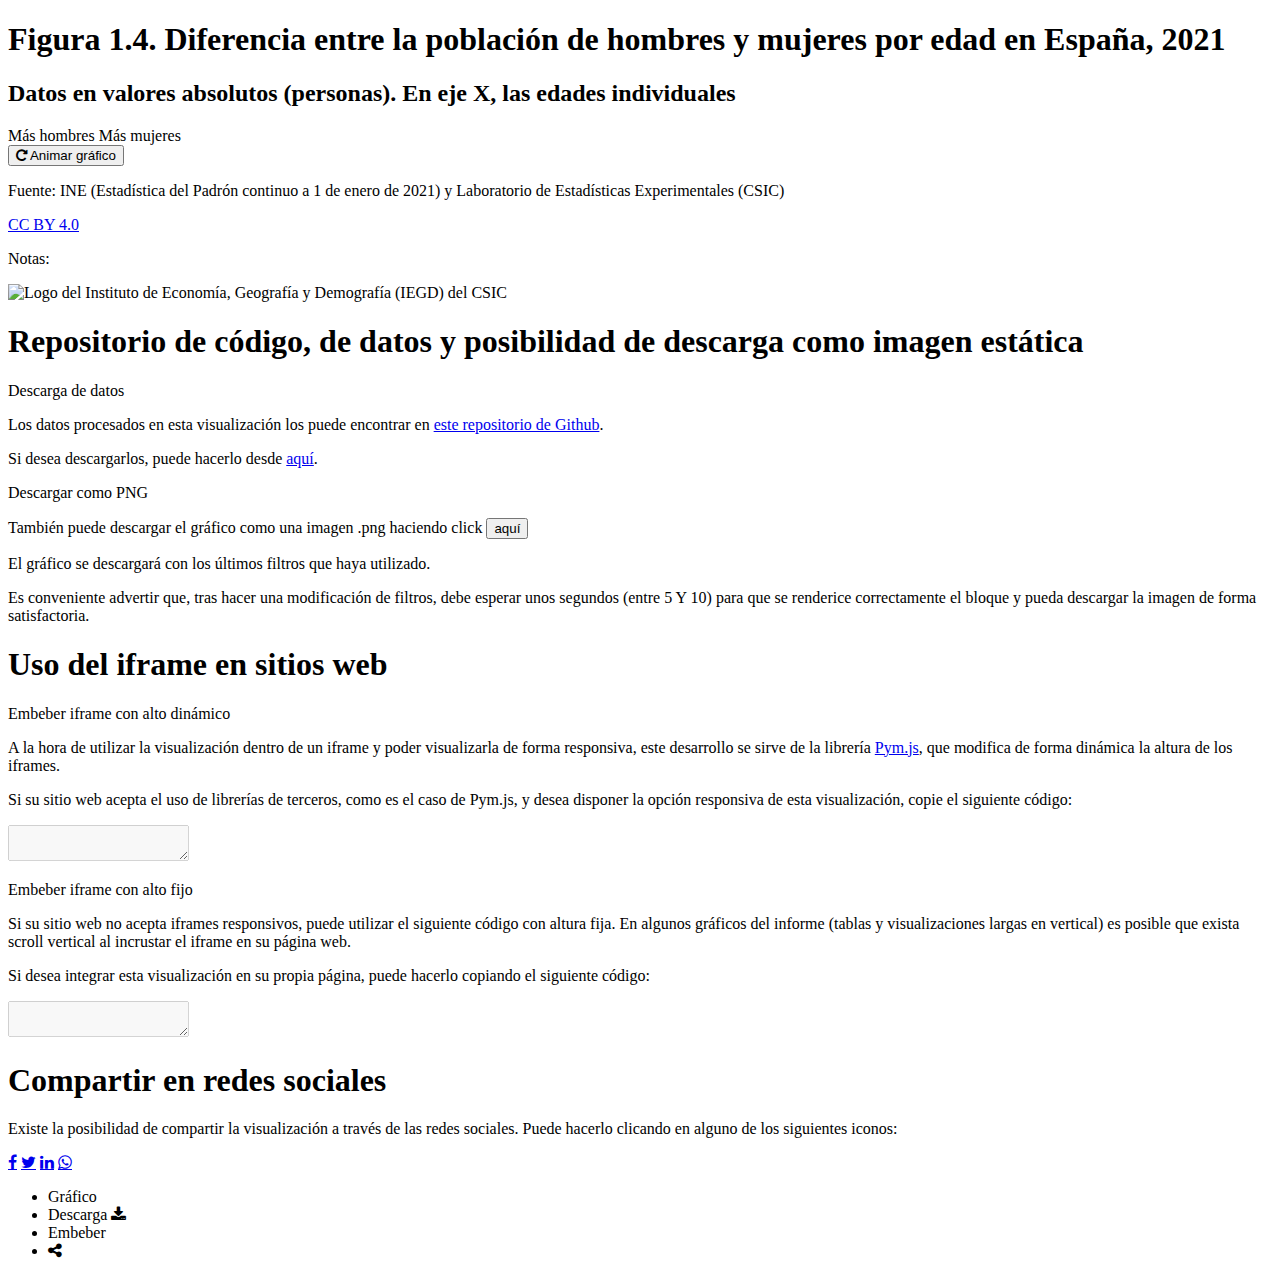
==== pre/template.html @ f5bac736 "Cambio de logo" ====
<!DOCTYPE html>
<html lang="en">
<head>
    <meta charset="UTF-8">
    <meta name="viewport" content="width=device-width, initial-scale=1.0, maximum-scale=1.0">
    <title>Informe 2022: El perfil de las personas mayores en España</title>
    <meta name="mrf-extractable" content="false">
    <meta property='og:image' content=''>
    <meta property="og:title" content="Informe 2022: El perfil de las personas mayores en España">
    <meta property="og:description" content="Informe 2022: El perfil de las personas mayores en España">
    <meta property="og:image" content="https://raw.githubusercontent.com/CarlosMunozDiazCSIC/informe_perfil_mayores_2022_demografia_1_4/main/pre/cchs.png">
    <link rel="stylesheet" href="https://cdnjs.cloudflare.com/ajax/libs/font-awesome/4.7.0/css/font-awesome.min.css">
    <link href="https://fonts.googleapis.com/css2?family=Montserrat:ital,wght@0,100;0,300;0,400;0,500;0,600;0,700;1,300;1,400;1,500;1,600;1,700&display=swap" rel="stylesheet">
</head>
<body>
    <div class="container">
        <div class="main">
            <section class="content b-chart active" id="chartBlock">
                <div class="b-title">
                    <h1 class="title">Figura 1.4. Diferencia entre la población de hombres y mujeres por edad en España, 2021</h1>
                    <h2 class="subtitle">Datos en valores absolutos (personas). En eje X, las edades individuales</h2>
                </div>
                <div class="chart__logics">
                    <div class="chart__legend">
                        <span class="chart__legend--item primary_1">Más hombres</span>
                        <span class="chart__legend--item comp_1">Más mujeres</span>
                    </div>
                    <div class="chart__animate" id="replay">
                        <button class="btn btn__animate">
                            <i class="fa fa--share fa-repeat" aria-hidden="true"></i>
                            <span>Animar gráfico</span>
                        </button>
                    </div>                  
                </div>
                <div class="chart__viz" id="chart"></div>
                <!-- Pie de gráfico -->
                <div class="chart__footer">
                    <div class="chart__source">
                        <p class="chart__source--data"><span>Fuente: </span><span id="data-source">INE (Estadística del Padrón continuo a 1 de enero de 2021)</span> y Laboratorio de Estadísticas Experimentales (CSIC)</p>
                        <p class="chart__source--copyright"><a class="link" href="https://creativecommons.org/licenses/by/4.0/deed.en_US" target="_blank">CC BY 4.0</a></p>
                    </div>
                    <p class="chart__note"><span>Notas: </span><span id="data-note"></span></p>
                </div>
                <div class="logo">
                    <img src="https://raw.githubusercontent.com/CarlosMunozDiazCSIC/informe_perfil_mayores_2022_demografia_1_4/main/pre/iegd_logo.png" alt="Logo del Instituto de Economía, Geografía y Demografía (IEGD) del CSIC" width="100%" height="100%">
                </div>        
            </section>
            <section class="content b-data">
                <div class="b-title">
                    <h1 class="title">Repositorio de código, de datos y posibilidad de descarga como imagen estática</h1>
                </div>
                <p class="text__header">Descarga de datos</p>
                <p class="text__paragraph">Los datos procesados en esta visualización los puede encontrar en <a class="link" href="https://github.com/CarlosMunozDiazCSIC/informe_perfil_mayores_2022_demografia_1_4" target="_blank">este repositorio de Github</a>.</p>
                <p class="text__paragraph">Si desea descargarlos, puede hacerlo desde <a class="link" href="https://raw.githubusercontent.com/CarlosMunozDiazCSIC/informe_perfil_mayores_2022_demografia_1_4/main/data/diferencias_hombres_mujeres_2021.csv" target="_blank">aquí</a>.</p>
                <p class="text__header">Descargar como PNG</p>
                <p class="text__paragraph">También puede descargar el gráfico como una imagen .png haciendo click <button class="btn_share" id="pngImage">aquí</button></p> 
                <p class="text__paragraph">El gráfico se descargará con los últimos filtros que haya utilizado.</p>
                <p class="text__paragraph">Es conveniente advertir que, tras hacer una modificación de filtros, debe esperar unos segundos (entre 5 Y 10) para que se renderice correctamente el bloque y pueda descargar la imagen de forma satisfactoria.</p>
            </section>
            <section class="content b-iframes">
                <div class="b-title">
                    <h1 class="title">Uso del iframe en sitios web</h1>
                </div>
                <p class="text__header">Embeber iframe con alto dinámico</p>
                <p class="text__paragraph">A la hora de utilizar la visualización dentro de un iframe y poder visualizarla de forma responsiva, este desarrollo se sirve de la librería <a class="link" href="http://blog.apps.npr.org/pym.js/" target="_blank">Pym.js</a>, que modifica de forma dinámica la altura de los iframes.</p>
                <p class="text__paragraph">Si su sitio web acepta el uso de librerías de terceros, como es el caso de Pym.js, y desea disponer la opción responsiva de esta visualización, copie el siguiente código:</p>
                <textarea class="text__iframe" disabled="" id="iframe-responsive"></textarea>
                <p class="text__header">Embeber iframe con alto fijo</p>
                <p class="text__paragraph">Si su sitio web no acepta iframes responsivos, puede utilizar el siguiente código con altura fija. En algunos gráficos del informe (tablas y visualizaciones largas en vertical) es posible que exista scroll vertical al incrustar el iframe en su página web.</p>             
                <p class="text__paragraph">Si desea integrar esta visualización en su propia página, puede hacerlo copiando el siguiente código:</p>
                <textarea class="text__iframe" disabled="" id="iframe-fixed"></textarea>
            </section>
            <section class="content b-rrss">
                <div class="b-title">
                    <h1 class="title">Compartir en redes sociales</h1>
                </div>
                <p class="text__paragraph">Existe la posibilidad de compartir la visualización a través de las redes sociales. Puede hacerlo clicando en alguno de los siguientes iconos:</p>
                <div class="rrss">
                    <a href="#" class="fa fa-facebook" id="shareFB" target="_blank"></a>
                    <a href="#" class="fa fa-twitter" id="shareTW" target="_blank"></a>
                    <a href="#" class="fa fa-linkedin" id="shareLK" target="_blank"></a>
                    <a href="#" class="fa fa-whatsapp" id="shareWA" target="_blank"></a>
                </div>
            </section>
        </div>        
        <nav class="tabs">
            <ul class="l-tabs">
                <li class="tab active" data-target="b-chart">Gráfico</li>
                <li class="tab" data-target="b-data">Descarga&nbsp;<i class="fa fa--share fa-download"></i></li>
                <li class="tab" data-target="b-iframes">Embeber</li>
                <li class="tab tab--rrss" data-target="b-rrss"><i class="fa fa--share fa-share-alt"></i></li>
            </ul>
        </nav>
        <div class="chart__tooltip" id="tooltip">
            <p class="chart__tooltip--title"></p>
            <p class="chart__tooltip--text"></p>
        </div>  
    </div>
    <!-- Uso de PYMJS para alturas dinámicas -->
    <script type="text/javascript" src="https://pym.nprapps.org/pym.v1.min.js"></script>
    <script>
        const pymChild = new pym.Child();
        let isChartActive = false;
    </script>
</body>
</html>
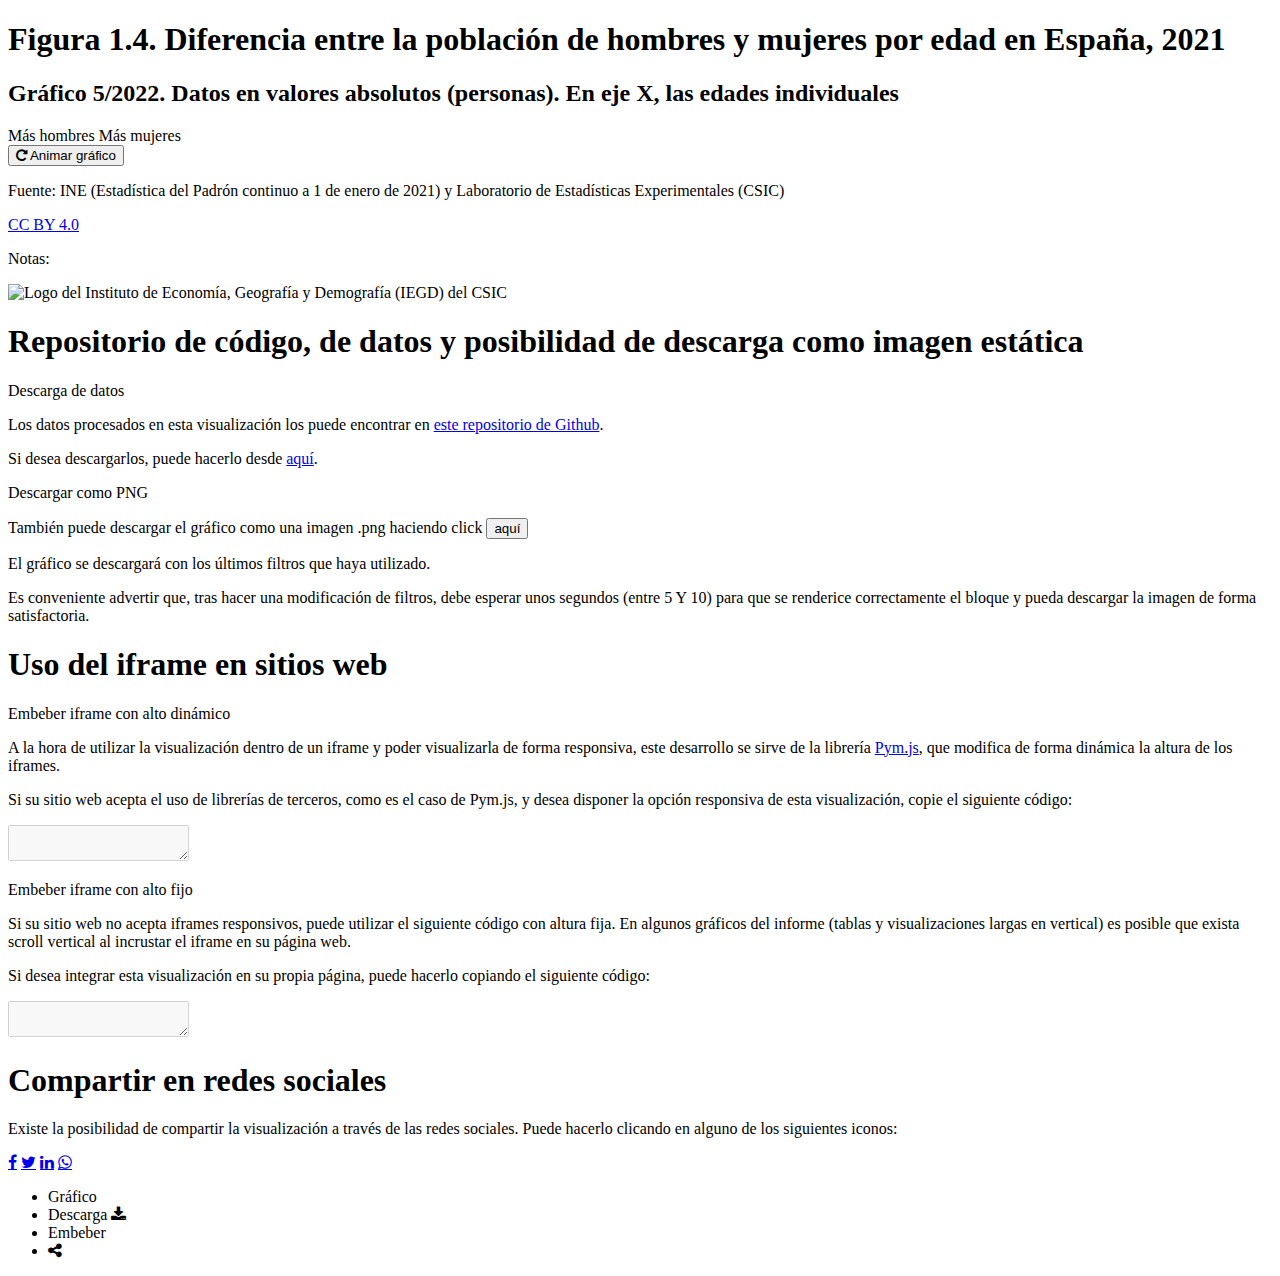
==== commit 50dc1cd7: "Cambio numeración" ====
--- a/pre/template.html
+++ b/pre/template.html
@@ -18,7 +18,7 @@
             <section class="content b-chart active" id="chartBlock">
                 <div class="b-title">
                     <h1 class="title">Figura 1.4. Diferencia entre la población de hombres y mujeres por edad en España, 2021</h1>
-                    <h2 class="subtitle">Datos en valores absolutos (personas). En eje X, las edades individuales</h2>
+                    <h2 class="subtitle">Gráfico 5/2022. Datos en valores absolutos (personas). En eje X, las edades individuales</h2>
                 </div>
                 <div class="chart__logics">
                     <div class="chart__legend">
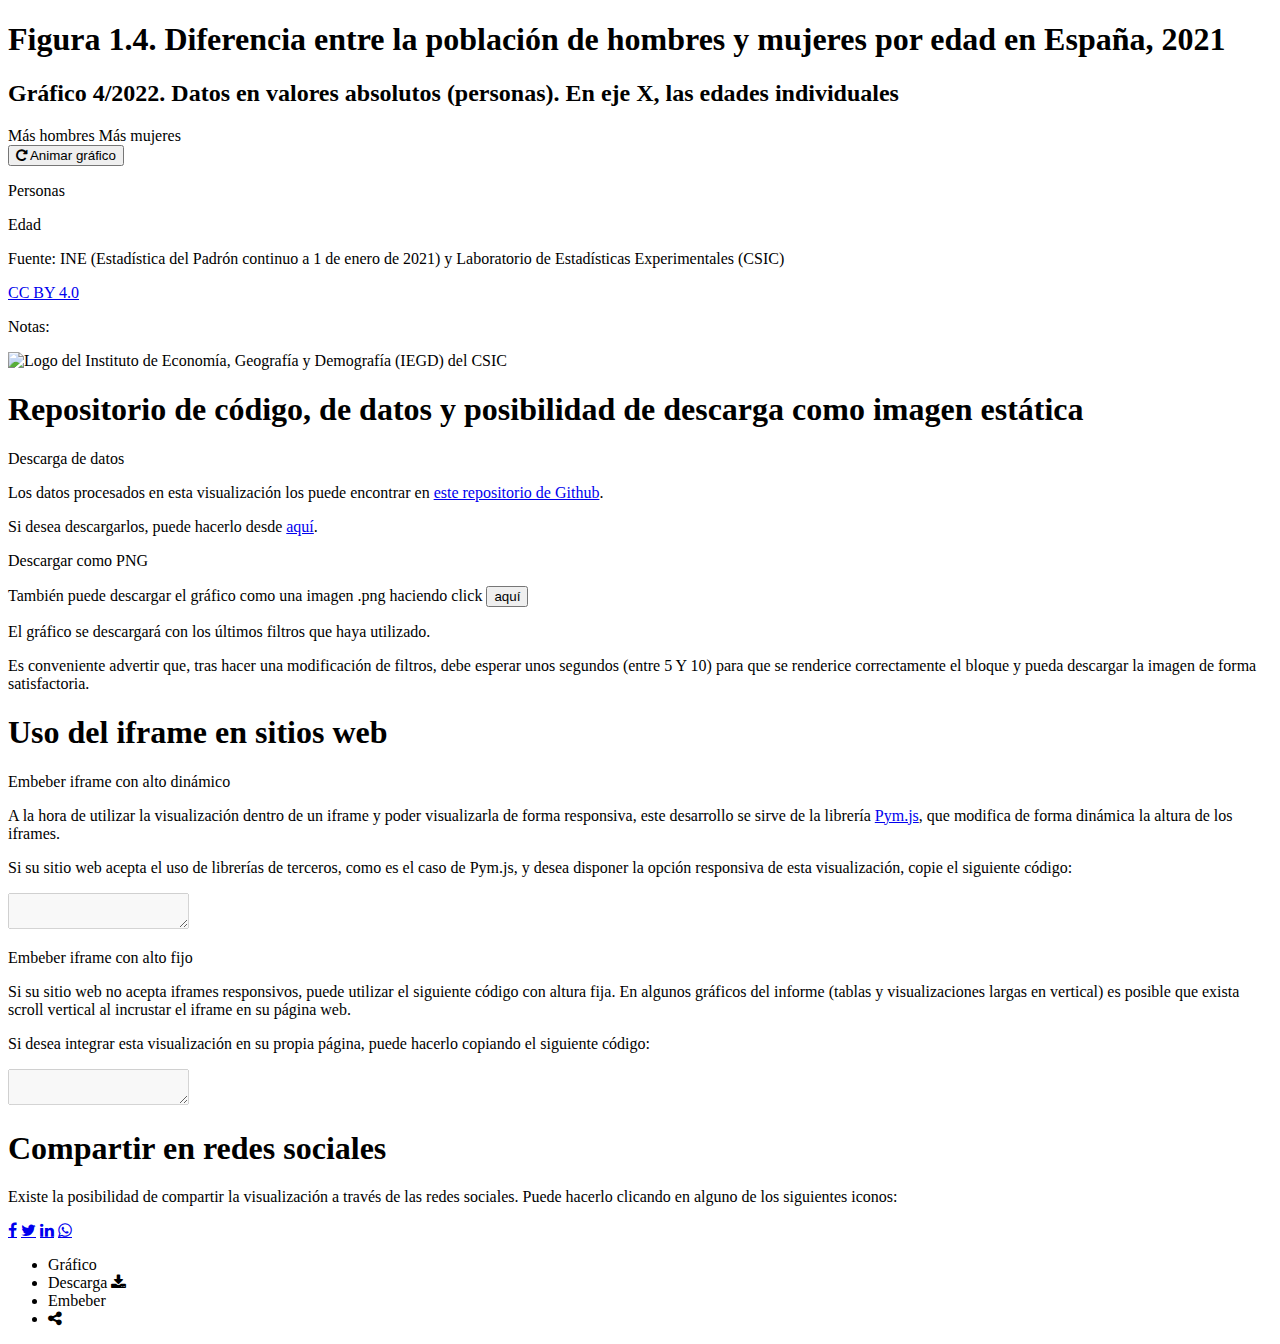
==== commit d5a1eca6: "Primer desarrollo serio terminado" ====
--- a/pre/template.html
+++ b/pre/template.html
@@ -18,7 +18,7 @@
             <section class="content b-chart active" id="chartBlock">
                 <div class="b-title">
                     <h1 class="title">Figura 1.4. Diferencia entre la población de hombres y mujeres por edad en España, 2021</h1>
-                    <h2 class="subtitle">Gráfico 5/2022. Datos en valores absolutos (personas). En eje X, las edades individuales</h2>
+                    <h2 class="subtitle">Gráfico 4/2022. Datos en valores absolutos (personas). En eje X, las edades individuales</h2>
                 </div>
                 <div class="chart__logics">
                     <div class="chart__legend">
@@ -32,7 +32,13 @@
                         </button>
                     </div>                  
                 </div>
-                <div class="chart__viz" id="chart"></div>
+                <div class="chart__viz">
+                    <div class="chart--y_text">
+                        <p class="text__yaxis">Personas</p>
+                    </div>                    
+                    <div class="chart--viz" id="chart"></div>
+                    <p class="text__xaxis" id="texto-reactivo">Edad</p>
+                </div>
                 <!-- Pie de gráfico -->
                 <div class="chart__footer">
                     <div class="chart__source">
@@ -91,10 +97,7 @@
                 <li class="tab tab--rrss" data-target="b-rrss"><i class="fa fa--share fa-share-alt"></i></li>
             </ul>
         </nav>
-        <div class="chart__tooltip" id="tooltip">
-            <p class="chart__tooltip--title"></p>
-            <p class="chart__tooltip--text"></p>
-        </div>  
+        <div class="chart__tooltip" id="tooltip"></div>  
     </div>
     <!-- Uso de PYMJS para alturas dinámicas -->
     <script type="text/javascript" src="https://pym.nprapps.org/pym.v1.min.js"></script>
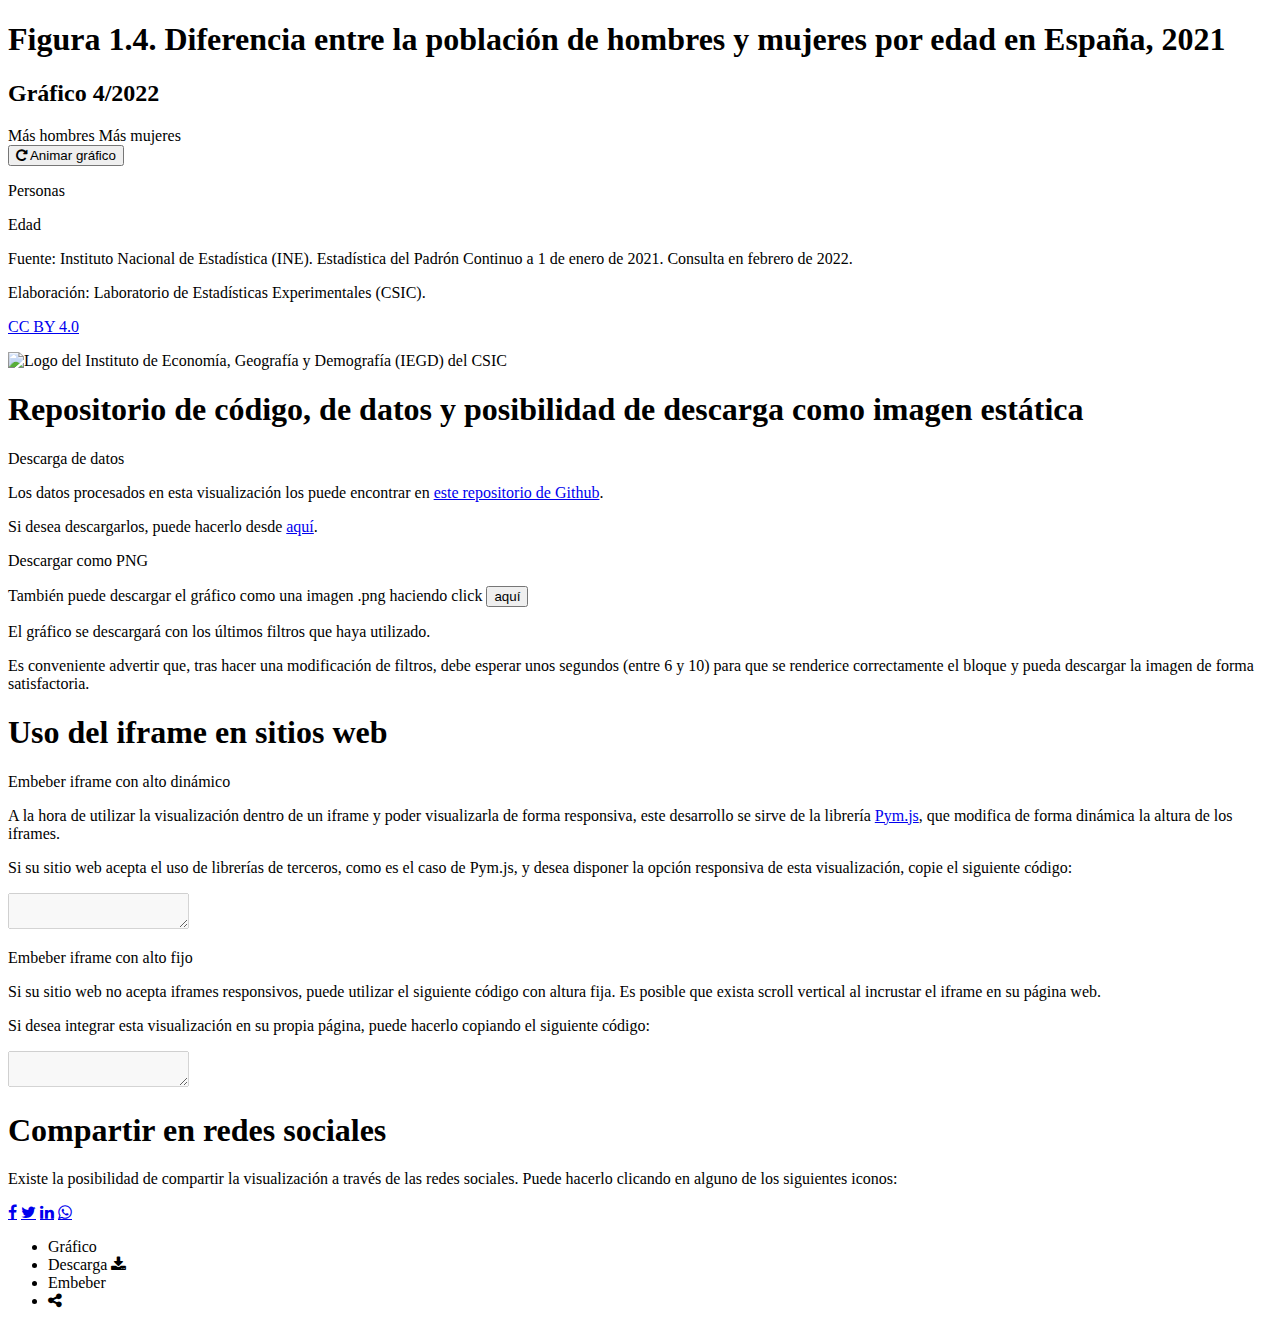
==== commit a90bfcf8: "Mejora en fuente de datos" ====
--- a/pre/template.html
+++ b/pre/template.html
@@ -8,7 +8,7 @@
     <meta property='og:image' content=''>
     <meta property="og:title" content="Informe 2022: El perfil de las personas mayores en España">
     <meta property="og:description" content="Informe 2022: El perfil de las personas mayores en España">
-    <meta property="og:image" content="https://raw.githubusercontent.com/CarlosMunozDiazCSIC/informe_perfil_mayores_2022_demografia_1_4/main/pre/cchs.png">
+    <meta property="og:image" content="https://raw.githubusercontent.com/CarlosMunozDiazCSIC/informe_perfil_mayores_2022_demografia_1_4/main/pre/iegd_logo.png">
     <link rel="stylesheet" href="https://cdnjs.cloudflare.com/ajax/libs/font-awesome/4.7.0/css/font-awesome.min.css">
     <link href="https://fonts.googleapis.com/css2?family=Montserrat:ital,wght@0,100;0,300;0,400;0,500;0,600;0,700;1,300;1,400;1,500;1,600;1,700&display=swap" rel="stylesheet">
 </head>
@@ -18,7 +18,7 @@
             <section class="content b-chart active" id="chartBlock">
                 <div class="b-title">
                     <h1 class="title">Figura 1.4. Diferencia entre la población de hombres y mujeres por edad en España, 2021</h1>
-                    <h2 class="subtitle">Gráfico 4/2022. Datos en valores absolutos (personas). En eje X, las edades individuales</h2>
+                    <h2 class="subtitle">Gráfico 4/2022</h2>
                 </div>
                 <div class="chart__logics">
                     <div class="chart__legend">
@@ -42,10 +42,12 @@
                 <!-- Pie de gráfico -->
                 <div class="chart__footer">
                     <div class="chart__source">
-                        <p class="chart__source--data"><span>Fuente: </span><span id="data-source">INE (Estadística del Padrón continuo a 1 de enero de 2021)</span> y Laboratorio de Estadísticas Experimentales (CSIC)</p>
+                        <div class="chart__source--info">
+                            <p class="chart__source--data"><span>Fuente: </span>Instituto Nacional de Estadística (INE). Estadística del Padrón Continuo a 1 de enero de 2021. Consulta en febrero de 2022.</p>
+                            <p class="chart__source--elab"><span>Elaboración: </span>Laboratorio de Estadísticas Experimentales (CSIC).</p>
+                        </div>
                         <p class="chart__source--copyright"><a class="link" href="https://creativecommons.org/licenses/by/4.0/deed.en_US" target="_blank">CC BY 4.0</a></p>
                     </div>
-                    <p class="chart__note"><span>Notas: </span><span id="data-note"></span></p>
                 </div>
                 <div class="logo">
                     <img src="https://raw.githubusercontent.com/CarlosMunozDiazCSIC/informe_perfil_mayores_2022_demografia_1_4/main/pre/iegd_logo.png" alt="Logo del Instituto de Economía, Geografía y Demografía (IEGD) del CSIC" width="100%" height="100%">
@@ -61,7 +63,7 @@
                 <p class="text__header">Descargar como PNG</p>
                 <p class="text__paragraph">También puede descargar el gráfico como una imagen .png haciendo click <button class="btn_share" id="pngImage">aquí</button></p> 
                 <p class="text__paragraph">El gráfico se descargará con los últimos filtros que haya utilizado.</p>
-                <p class="text__paragraph">Es conveniente advertir que, tras hacer una modificación de filtros, debe esperar unos segundos (entre 5 Y 10) para que se renderice correctamente el bloque y pueda descargar la imagen de forma satisfactoria.</p>
+                <p class="text__paragraph">Es conveniente advertir que, tras hacer una modificación de filtros, debe esperar unos segundos (entre 6 y 10) para que se renderice correctamente el bloque y pueda descargar la imagen de forma satisfactoria.</p>
             </section>
             <section class="content b-iframes">
                 <div class="b-title">
@@ -72,7 +74,7 @@
                 <p class="text__paragraph">Si su sitio web acepta el uso de librerías de terceros, como es el caso de Pym.js, y desea disponer la opción responsiva de esta visualización, copie el siguiente código:</p>
                 <textarea class="text__iframe" disabled="" id="iframe-responsive"></textarea>
                 <p class="text__header">Embeber iframe con alto fijo</p>
-                <p class="text__paragraph">Si su sitio web no acepta iframes responsivos, puede utilizar el siguiente código con altura fija. En algunos gráficos del informe (tablas y visualizaciones largas en vertical) es posible que exista scroll vertical al incrustar el iframe en su página web.</p>             
+                <p class="text__paragraph">Si su sitio web no acepta iframes responsivos, puede utilizar el siguiente código con altura fija. Es posible que exista scroll vertical al incrustar el iframe en su página web.</p>             
                 <p class="text__paragraph">Si desea integrar esta visualización en su propia página, puede hacerlo copiando el siguiente código:</p>
                 <textarea class="text__iframe" disabled="" id="iframe-fixed"></textarea>
             </section>
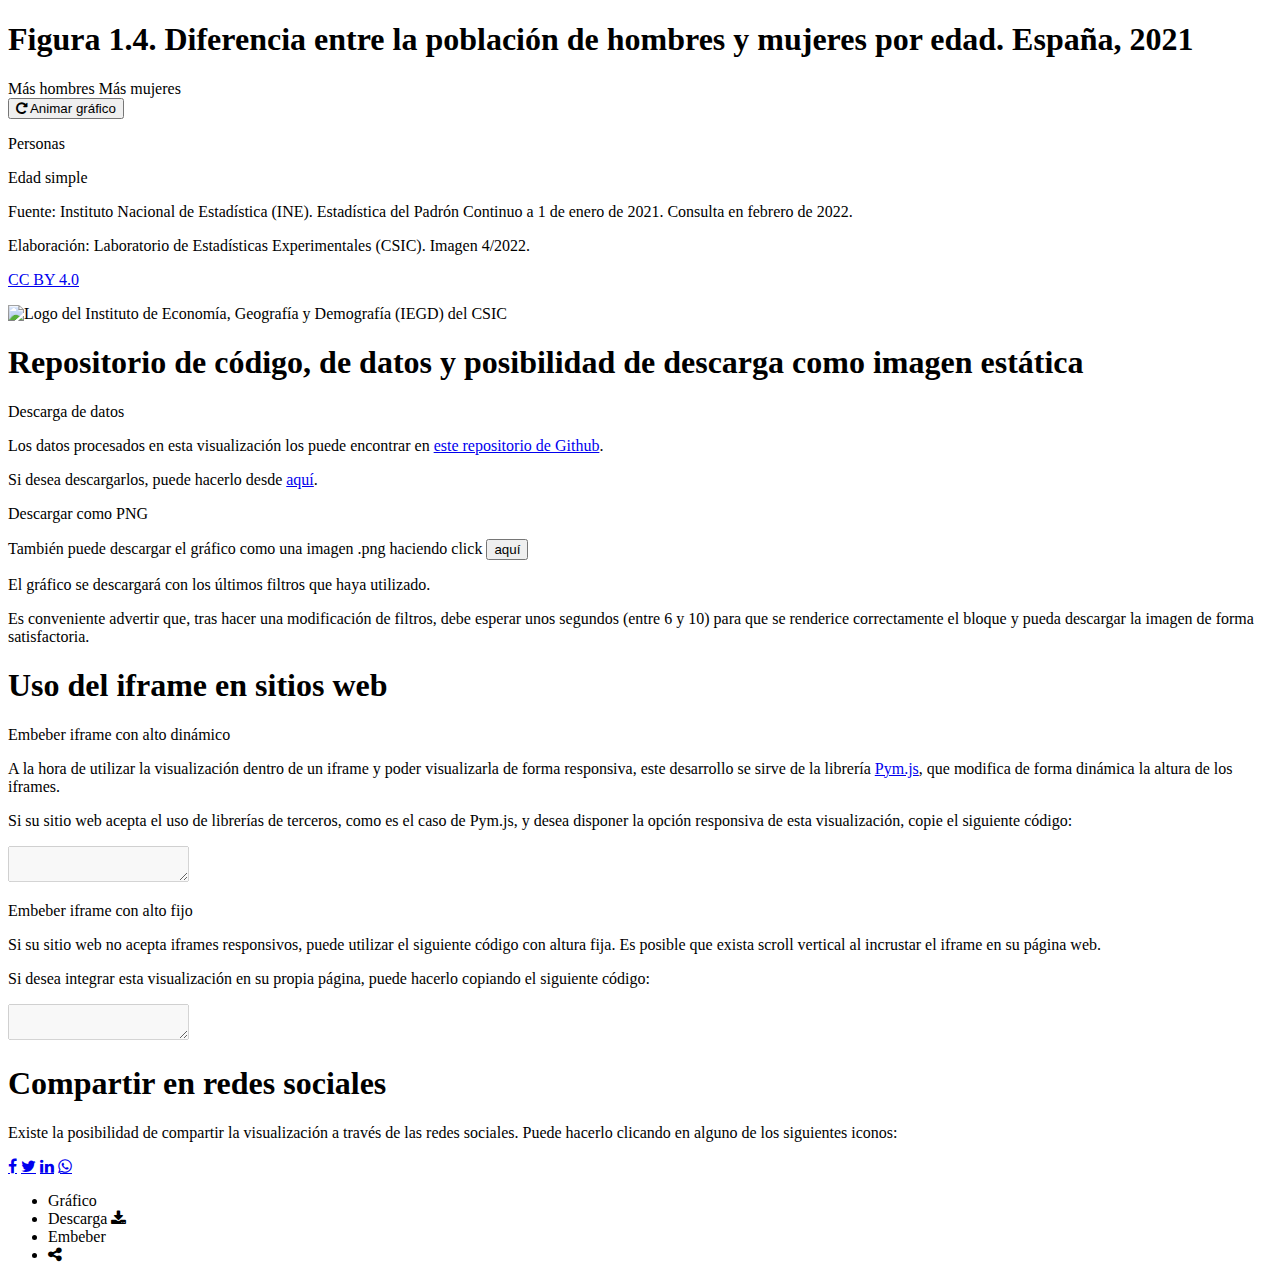
==== commit 0b5c03c2: "Cambio en datos y eje X" ====
--- a/pre/template.html
+++ b/pre/template.html
@@ -17,8 +17,8 @@
         <div class="main">
             <section class="content b-chart active" id="chartBlock">
                 <div class="b-title">
-                    <h1 class="title">Figura 1.4. Diferencia entre la población de hombres y mujeres por edad en España, 2021</h1>
-                    <h2 class="subtitle">Gráfico 4/2022</h2>
+                    <h1 class="title">Figura 1.4. Diferencia entre la población de hombres y mujeres por edad. España, 2021</h1>
+                    <h2 class="subtitle"></h2>
                 </div>
                 <div class="chart__logics">
                     <div class="chart__legend">
@@ -37,14 +37,14 @@
                         <p class="text__yaxis">Personas</p>
                     </div>                    
                     <div class="chart--viz" id="chart"></div>
-                    <p class="text__xaxis" id="texto-reactivo">Edad</p>
+                    <p class="text__xaxis" id="texto-reactivo">Edad simple</p>
                 </div>
                 <!-- Pie de gráfico -->
                 <div class="chart__footer">
                     <div class="chart__source">
                         <div class="chart__source--info">
                             <p class="chart__source--data"><span>Fuente: </span>Instituto Nacional de Estadística (INE). Estadística del Padrón Continuo a 1 de enero de 2021. Consulta en febrero de 2022.</p>
-                            <p class="chart__source--elab"><span>Elaboración: </span>Laboratorio de Estadísticas Experimentales (CSIC).</p>
+                            <p class="chart__source--elab"><span>Elaboración: </span>Laboratorio de Estadísticas Experimentales (CSIC). Imagen 4/2022.</p>
                         </div>
                         <p class="chart__source--copyright"><a class="link" href="https://creativecommons.org/licenses/by/4.0/deed.en_US" target="_blank">CC BY 4.0</a></p>
                     </div>
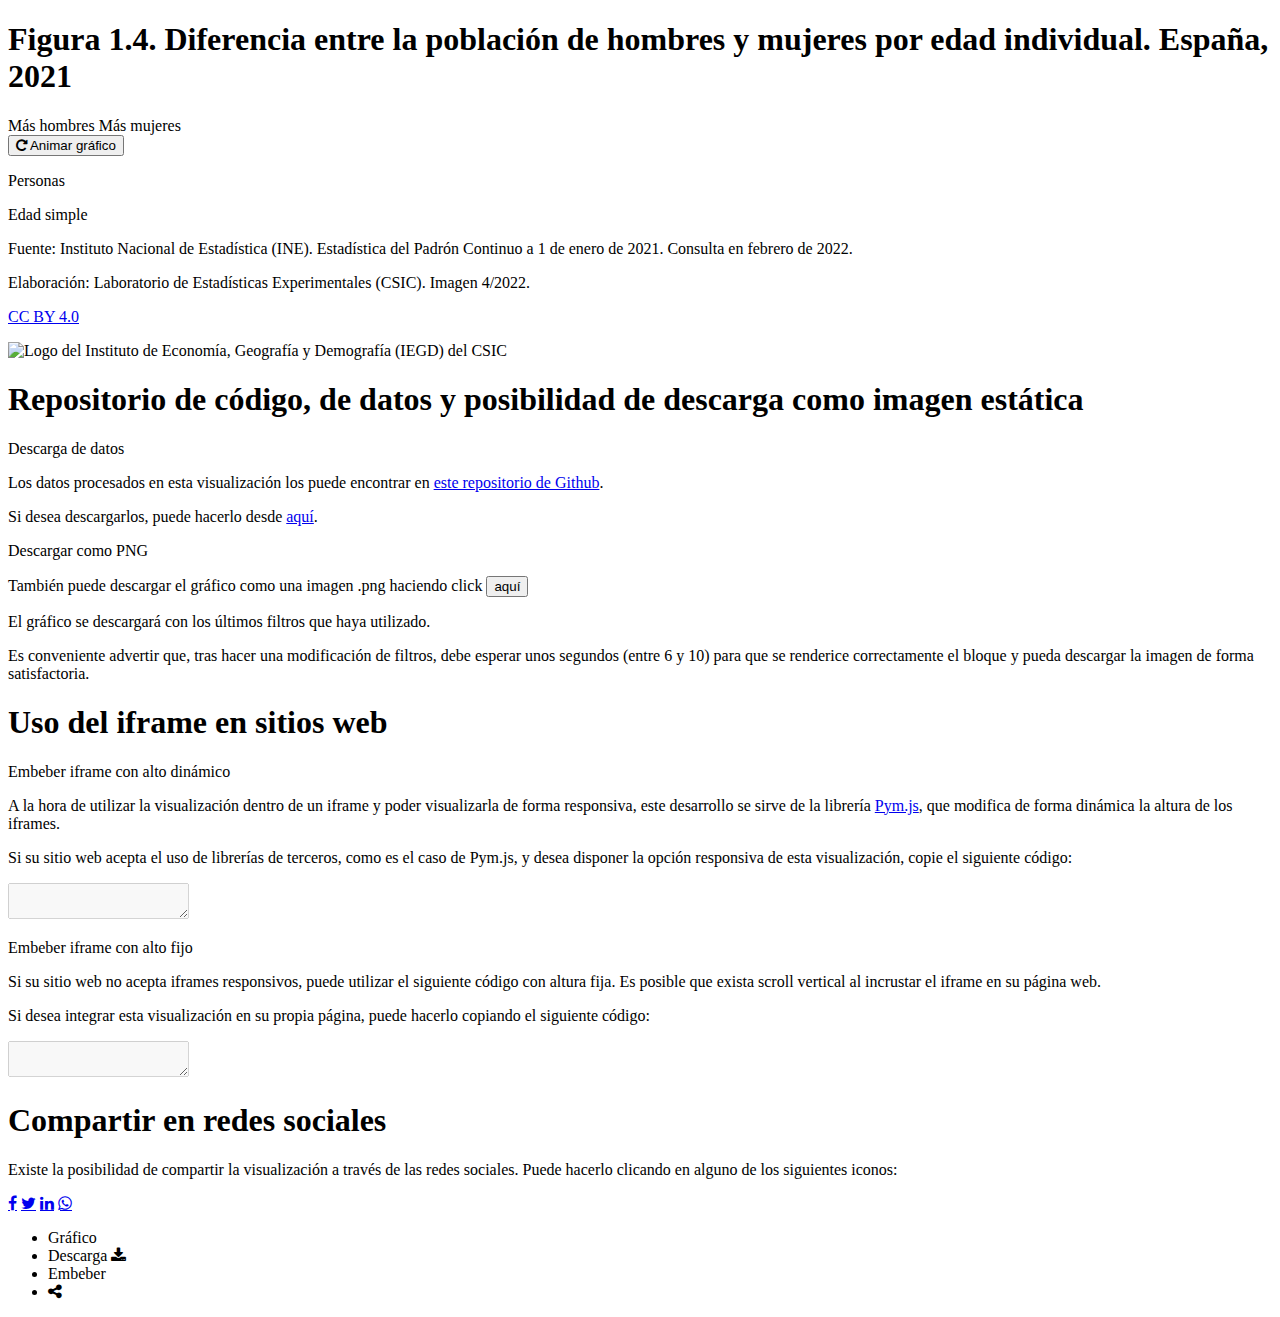
==== commit 4532056d: "Cambio en título" ====
--- a/pre/template.html
+++ b/pre/template.html
@@ -17,7 +17,7 @@
         <div class="main">
             <section class="content b-chart active" id="chartBlock">
                 <div class="b-title">
-                    <h1 class="title">Figura 1.4. Diferencia entre la población de hombres y mujeres por edad. España, 2021</h1>
+                    <h1 class="title">Figura 1.4. Diferencia entre la población de hombres y mujeres por edad individual. España, 2021</h1>
                     <h2 class="subtitle"></h2>
                 </div>
                 <div class="chart__logics">
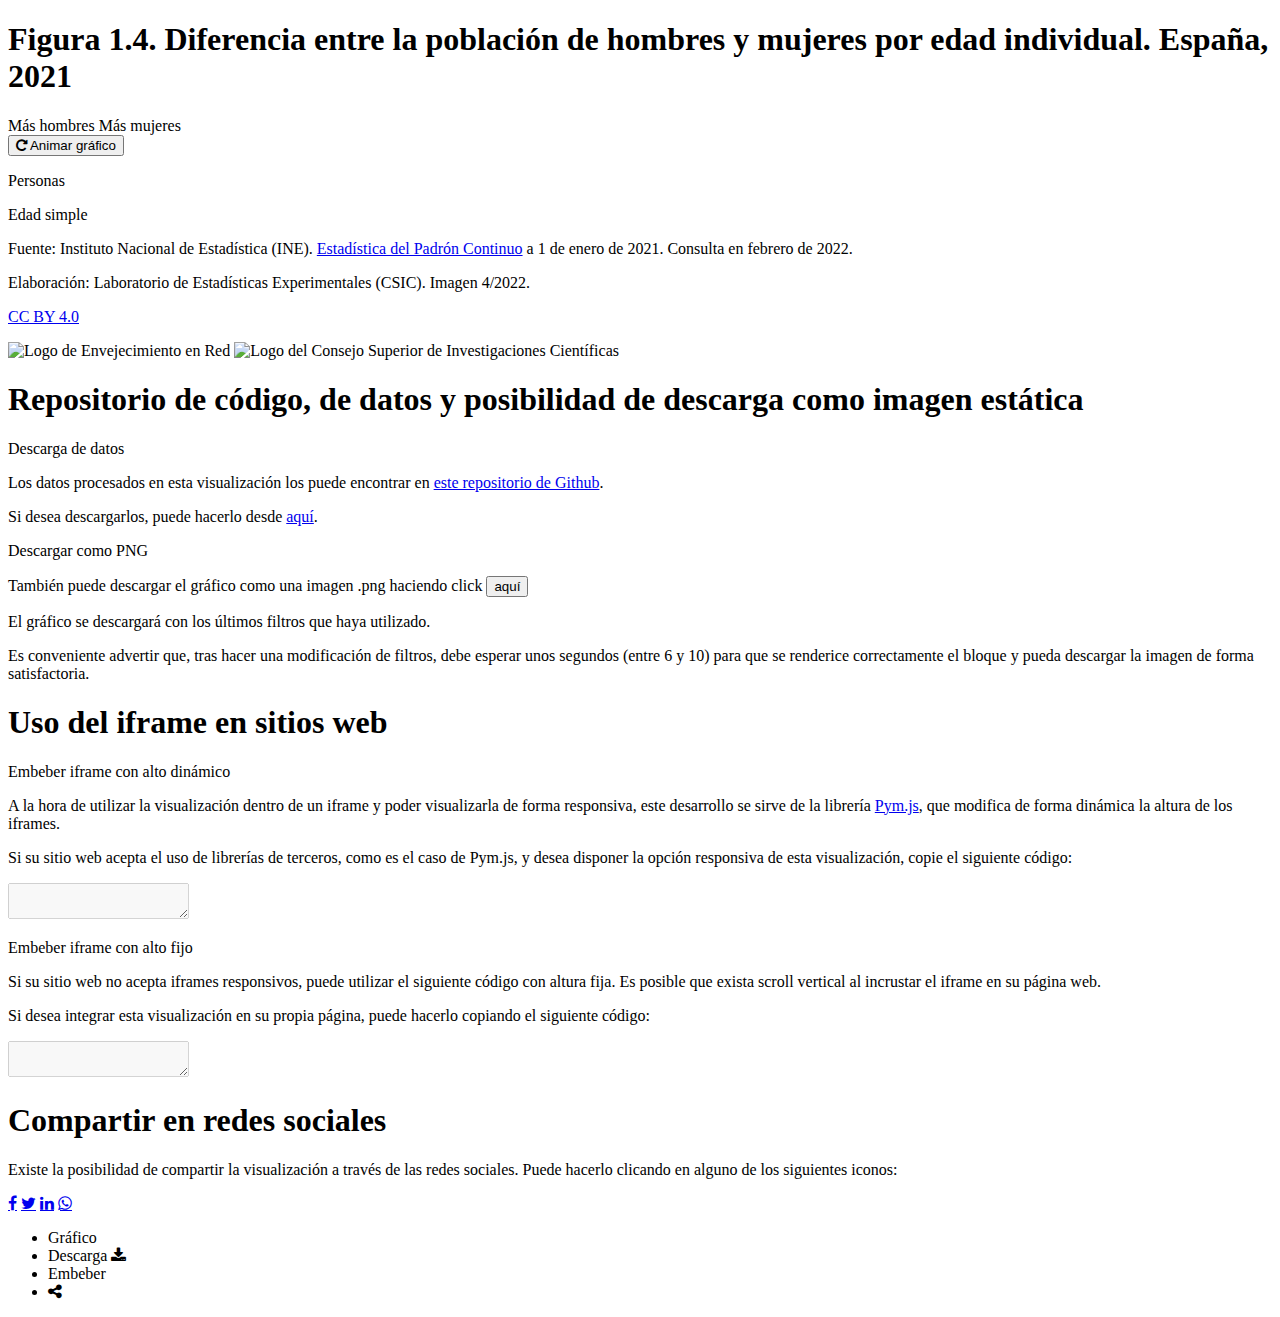
==== commit c53c1375: "Datos y logos" ====
--- a/pre/template.html
+++ b/pre/template.html
@@ -43,15 +43,16 @@
                 <div class="chart__footer">
                     <div class="chart__source">
                         <div class="chart__source--info">
-                            <p class="chart__source--data"><span>Fuente: </span>Instituto Nacional de Estadística (INE). Estadística del Padrón Continuo a 1 de enero de 2021. Consulta en febrero de 2022.</p>
+                            <p class="chart__source--data"><span>Fuente: </span>Instituto Nacional de Estadística (INE). <a class="link" href="https://www.ine.es/jaxiT3/Tabla.htm?t=31304" target="_blank">Estadística del Padrón Continuo</a> a 1 de enero de 2021. Consulta en febrero de 2022.</p>
                             <p class="chart__source--elab"><span>Elaboración: </span>Laboratorio de Estadísticas Experimentales (CSIC). Imagen 4/2022.</p>
                         </div>
                         <p class="chart__source--copyright"><a class="link" href="https://creativecommons.org/licenses/by/4.0/deed.en_US" target="_blank">CC BY 4.0</a></p>
                     </div>
                 </div>
-                <div class="logo">
-                    <img src="https://raw.githubusercontent.com/CarlosMunozDiazCSIC/informe_perfil_mayores_2022_demografia_1_4/main/pre/iegd_logo.png" alt="Logo del Instituto de Economía, Geografía y Demografía (IEGD) del CSIC" width="100%" height="100%">
-                </div>        
+                <div class="chart__logos">
+                    <img class="logo_enr" src="https://raw.githubusercontent.com/CarlosMunozDiazCSIC/informe_perfil_mayores_2022_demografia_1_4/main/pre/nuevo_logo_enr.jpg" alt="Logo de Envejecimiento en Red" width="100%" height="100%">
+                    <img class="logo_csic" src="https://raw.githubusercontent.com/CarlosMunozDiazCSIC/informe_perfil_mayores_2022_demografia_1_4/main/pre/logotipo_csic.png" alt="Logo del Consejo Superior de Investigaciones Científicas" width="100%" height="100%">
+                </div>       
             </section>
             <section class="content b-data">
                 <div class="b-title">
